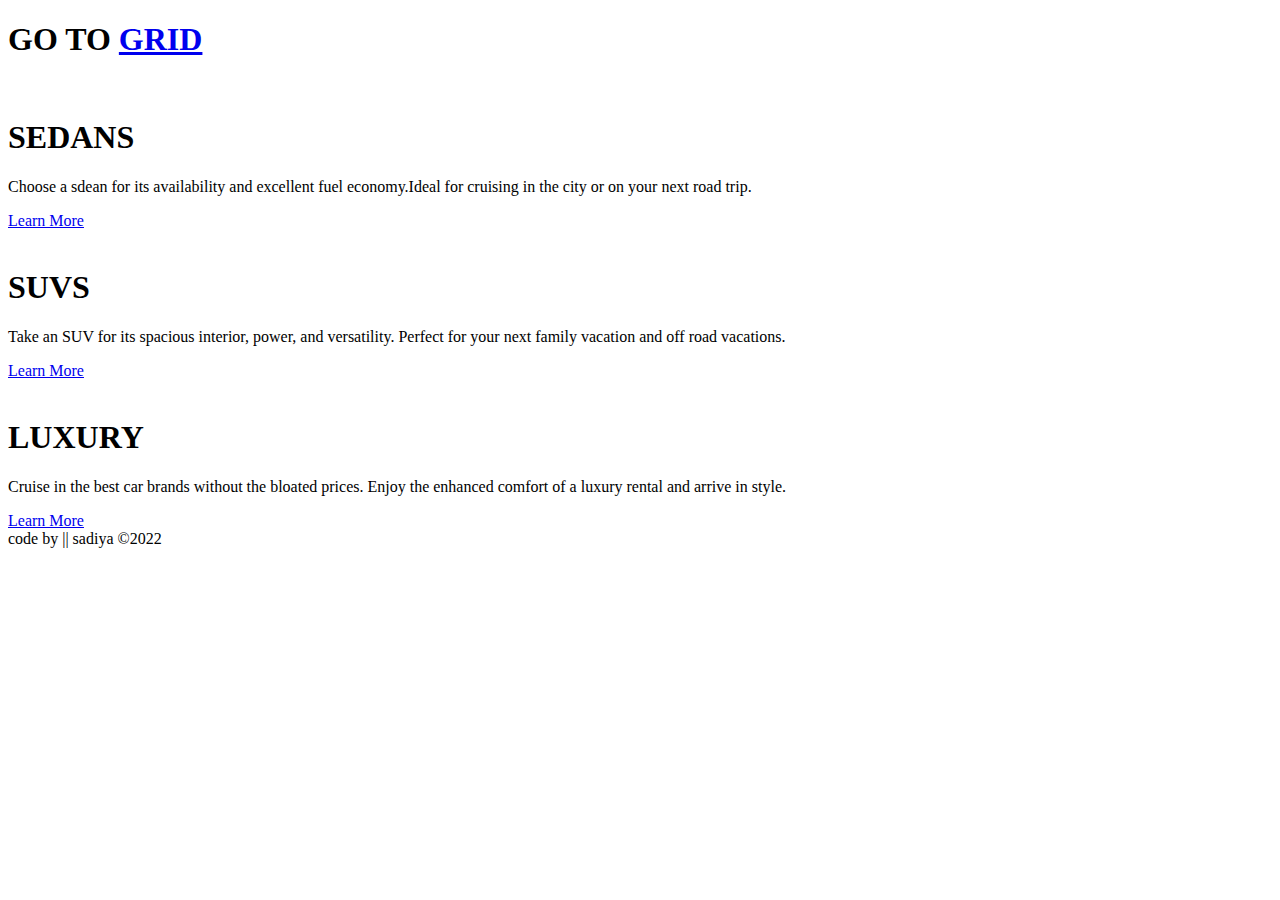
==== index.html @ 924f145c "Add files via upload" ====
<!DOCTYPE html>
<html lang="en">
<head>
    <meta charset="UTF-8">
    <meta http-equiv="X-UA-Compatible" content="IE=edge">
    <meta name="viewport" content="width=device-width, initial-scale=1.0">
    <title>Document</title>
    <link rel="stylesheet" href="/css/style.css">
    <link href="https://fonts.google.com/specimen/Lexend+Deca">
    <link href="https://fonts.google.com/specimen/Big+Shoulders+Display">
    <link rel="icon" href="./images/favicon-32x32.png" type="image/x-icon">
</head>
<body>
    <header>
        <h1>GO TO <a href="grid.html" class="direc">GRID</a></h1>
    </header>
   <div class="container">
    <div class="one">
        <div class="subs">
        <img src="./images/icon-sedans.svg" alt="">
        <h1>SEDANS</h1>
        <p>Choose a sdean for its availability and excellent fuel economy.Ideal for cruising in the city or on your next road trip.</p>
        <a href="#">Learn More</a>
        </div>
    </div>
    <div class="two">
        <div class="subs">
        <img src="./images/icon-suvs.svg" alt="">
        <h1>SUVS</h1>
        <p>Take an SUV for its spacious interior, power, and versatility. Perfect for your next family vacation and off road vacations.</p>
        <a href="#">Learn More</a>
        </div>
    </div>
    <div class="three">
        <div class="subs">
        <img src="./images/icon-luxury.svg" alt="">
        <h1>LUXURY</h1>
        <p>Cruise in the best car brands without the bloated prices. Enjoy the enhanced comfort of a luxury rental and arrive in style.</p>
        <a href="#">Learn More</a>
        </div>
    </div>
   </div>
   <footer>code by || sadiya &copy;2022</footer> 
</body>
</html>
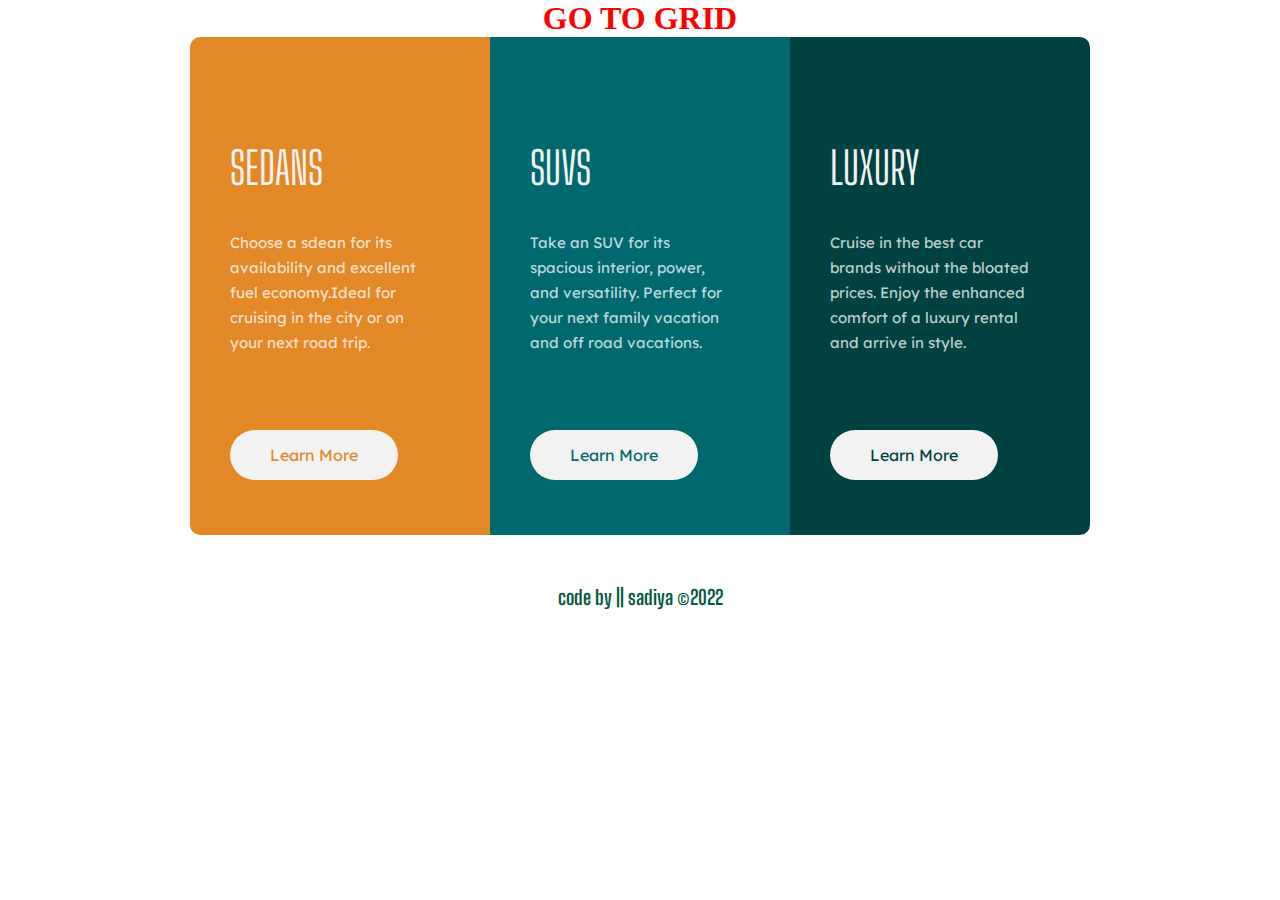
==== commit 876e05e6: "Update index.html" ====
--- a/index.html
+++ b/index.html
@@ -5,7 +5,7 @@
     <meta http-equiv="X-UA-Compatible" content="IE=edge">
     <meta name="viewport" content="width=device-width, initial-scale=1.0">
     <title>Document</title>
-    <link rel="stylesheet" href="/css/style.css">
+    <link rel="stylesheet" href="style.css">
     <link href="https://fonts.google.com/specimen/Lexend+Deca">
     <link href="https://fonts.google.com/specimen/Big+Shoulders+Display">
     <link rel="icon" href="./images/favicon-32x32.png" type="image/x-icon">
@@ -17,7 +17,7 @@
    <div class="container">
     <div class="one">
         <div class="subs">
-        <img src="./images/icon-sedans.svg" alt="">
+        <img src="images/icon-sedans.svg" alt="">
         <h1>SEDANS</h1>
         <p>Choose a sdean for its availability and excellent fuel economy.Ideal for cruising in the city or on your next road trip.</p>
         <a href="#">Learn More</a>
@@ -25,7 +25,7 @@
     </div>
     <div class="two">
         <div class="subs">
-        <img src="./images/icon-suvs.svg" alt="">
+        <img src="images/icon-suvs.svg" alt="">
         <h1>SUVS</h1>
         <p>Take an SUV for its spacious interior, power, and versatility. Perfect for your next family vacation and off road vacations.</p>
         <a href="#">Learn More</a>
@@ -33,7 +33,7 @@
     </div>
     <div class="three">
         <div class="subs">
-        <img src="./images/icon-luxury.svg" alt="">
+        <img src="images/icon-luxury.svg" alt="">
         <h1>LUXURY</h1>
         <p>Cruise in the best car brands without the bloated prices. Enjoy the enhanced comfort of a luxury rental and arrive in style.</p>
         <a href="#">Learn More</a>
@@ -42,4 +42,4 @@
    </div>
    <footer>code by || sadiya &copy;2022</footer> 
 </body>
-</html>+</html>
--- a/style.css
+++ b/style.css
@@ -0,0 +1,204 @@
+@import url('https://fonts.googleapis.com/css2?family=Lexend+Deca:wght@400;500;600;700&display=swap');
+@import url('https://fonts.googleapis.com/css2?family=Big+Shoulders+Display:wght@400;500;600;700&display=swap');
+
+
+
+*{
+    padding: 0;
+    margin: 0;
+    box-sizing: 0;
+}
+body{
+    width: 100%;
+}
+.container{
+    width: 100%;
+    margin: auto;
+    display: flex;
+    /* padding: 0 20px; */
+    flex-direction: row;
+    justify-content: center;
+}
+header h1{
+    color: red;
+}
+header a{
+    text-decoration: none;
+    color: red;
+}
+header a:hover{
+    color: rgb(20, 20, 20);
+}
+img{
+    margin-bottom: 50px;
+}
+
+.one{
+    width: 300px;
+    background-color: hsl(31, 77%, 52%);
+    /* padding: 0 0 80px 10px; */
+    border-top-left-radius: 10px;
+    border-bottom-left-radius: 10px;
+    padding-bottom: 70px;
+
+    
+}
+.one a{
+    text-decoration: none;
+    background-color:hsl(0, 0%, 95%);
+    color: hsl(31, 77%, 52%);
+    padding: 15px 40px;
+    border-radius: 40px;
+    font-family: 'Lexend Deca', sans-serif;
+}
+.two{
+    width: 300px;
+    background-color: hsl(184, 100%, 22%);
+    padding-bottom: 70px;
+
+    /* padding: 0 0 10px; */
+}
+.two a{
+    text-decoration: none;
+    background-color:hsl(0, 0%, 95%);
+    color: hsl(184, 100%, 22%);
+    padding: 15px 40px;
+    border-radius: 40px;
+    font-family: 'Lexend Deca', sans-serif;
+}
+
+.three{
+    width: 300px;
+    background-color: hsl(179, 100%, 13%);
+    /* padding: 0 0 80px 10px; */
+    border-top-right-radius: 10px;
+    border-bottom-right-radius: 10px;
+    padding-bottom: 70px;
+}
+.three a{
+    text-decoration: none;
+    background-color:hsl(0, 0%, 95%);
+    color: hsl(179, 100%, 13%);
+    padding: 15px 40px;
+    border-radius: 40px;
+    font-family: 'Lexend Deca', sans-serif;
+}
+a:hover{
+        background-color: transparent;
+        border: 2px white solid;
+        color: white;
+}
+.subs{
+    margin-left: 40px;
+    margin-top: 50px;
+}
+
+.subs h1{
+    width: 50%;
+    font-size:2.8rem;
+    color: hsl(0, 0%, 95%);
+    margin-bottom: 35px;
+    font-family: 'Big Shoulders Display', cursive;
+    font-weight: 400;
+
+}
+.subs p{
+    font-size: 15px;
+    width: 200px;
+    color: hsla(0, 0%, 100%, 0.75);
+    line-height: 25px;
+    margin-bottom: 90px;
+    font-family: 'Lexend Deca', sans-serif;
+}
+footer{
+    text-align: center;
+    margin-top: 50px;
+    color: rgb(7, 90, 65);
+    font-family: 'Big Shoulders Display', cursive;
+    font-weight: 700;
+    font-size: 20px;
+}
+/* grid task style */
+.grid{
+    background-color: rgb(160, 151, 151);
+  }
+
+header{
+    text-align: center;
+}
+  
+.direction-grid {
+    color: white;
+    text-decoration: none;
+  }
+  
+  .direction-grid:hover {
+    color: rgb(255, 38, 0);
+  }
+  
+  .wrapper {
+    max-width: 50%;
+    height: 500px;
+    margin: auto;
+    display: grid;
+    grid-template-columns: 1fr 1fr 1fr;
+    padding: 40px;
+    outline: none;
+    gap: 10px;
+  }
+  
+  .grid-item-1 {
+    grid-column: 1/3;
+    background-color: rgb(255, 72, 0);
+    text-align: center;
+  }
+  .grid-item-2 {
+    background-color: rgb(252, 164, 1);
+    text-align: center;
+  }
+  .grid-item-3 {
+    grid-row: 2/4;
+    background-color: rgb(5, 180, 19);
+    text-align: center;
+  }
+  .grid-item-4 {
+    grid-column: 2/4;
+    background-color: rgb(48, 136, 236);
+    text-align: center;
+  }
+  .grid-item-5 {
+    grid-column: 2/4;
+    background-color: rgb(48, 136, 236);
+    text-align: center;
+  }
+  
+  /* Mobile style */
+@media screen and (max-width:768px){
+    .container{
+        width: 90%;
+        flex-direction: column;
+        align-items: center; 
+        padding:0;
+        border: none;
+        overflow: hidden;  
+    }
+    img{
+        margin-bottom: 20px;
+        margin-top: 20px;
+    }
+    .one{
+        border-top-left-radius:10px;
+        border-bottom-left-radius: 0px;
+        border-top-right-radius: 10px;
+        padding-bottom: 70px;
+    }
+    .three{
+        border-top-right-radius: 0px;
+        border-bottom-right-radius: 10px;
+        border-bottom-left-radius: 10px;
+        padding-bottom: 70px;
+    }
+
+    
+}
+    